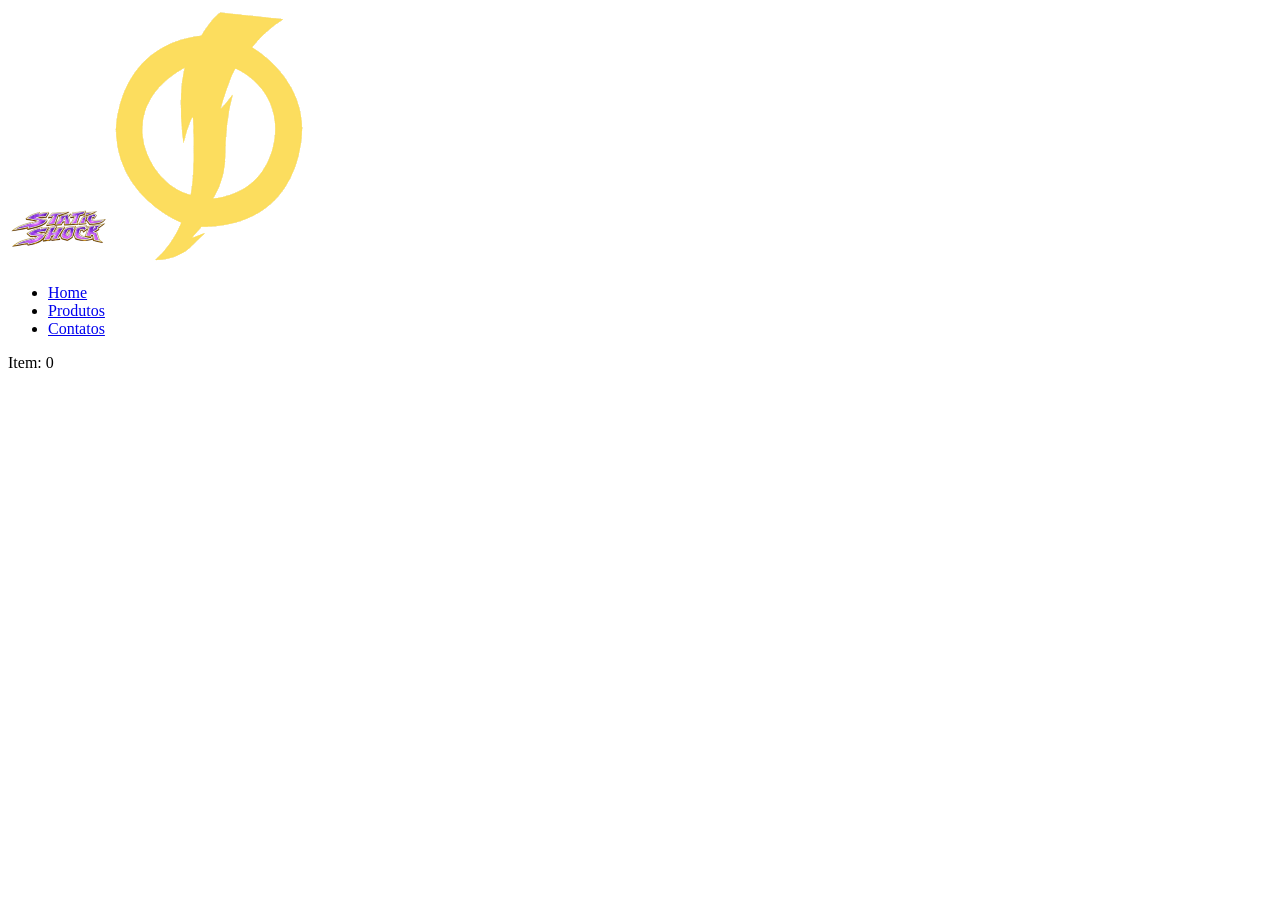
==== home.html @ 4610b681 "Feat: Criando uma barra de navegação" ====
<!DOCTYPE html>
<html lang="pt-br">
<head>
    <meta charset="UTF-8">
    <meta name="viewport" content="width=device-width, initial-scale=1.0">
    <link rel="stylesheet" href="src/css/style.css">
    <title>Wiki Super Choque</title>
</head>
    <header>
        <img src="src/assets/logoStatic-Shock.png" alt="Static Shock" class="letreiro">
    </div>
       <img src="src/assets/favicon-superChoque.ico" alt="Logo Super Choque" class="raio">
       <nav>
            <ul>
                <li><a href="#">Home</a></li>
                <li><a href="#">Produtos</a></li>
                <li><a href="#">Contatos</a></li>
            </ul>
        </nav>
        <div class="carrinho">
            <span>Item: 0</span>
        </div>
    </header>
    <main>

    </main>
    <footer>
        
    </footer>
<body>
    
</body>
</html>
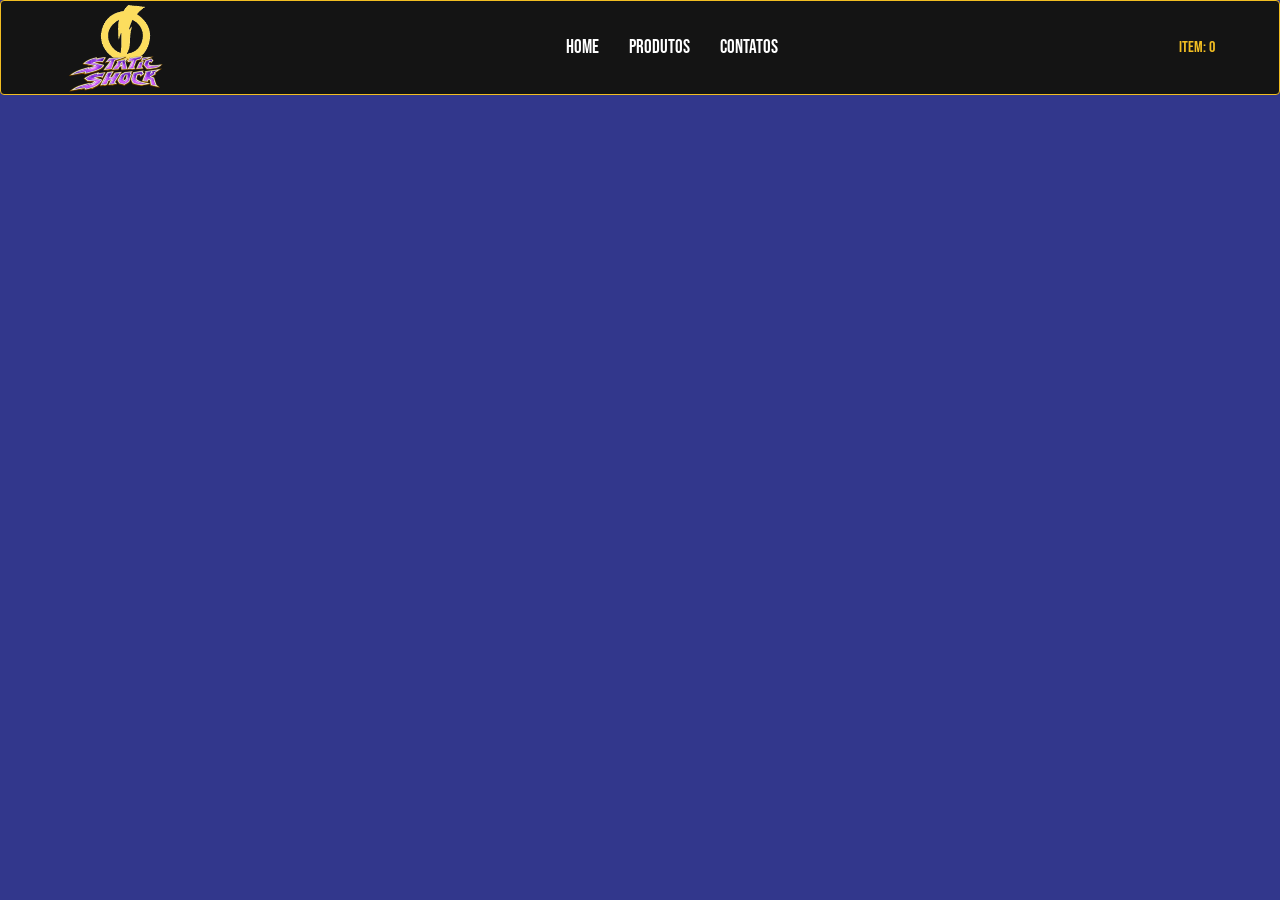
==== commit 35f1de05: "Style: Estilizando a barra de navegação" ====
--- a/home.html
+++ b/home.html
@@ -12,8 +12,8 @@
        <img src="src/assets/favicon-superChoque.ico" alt="Logo Super Choque" class="raio">
        <nav>
             <ul>
-                <li><a href="#">Home</a></li>
-                <li><a href="#">Produtos</a></li>
+                <li><a href="home.html">Home</a></li>
+                <li><a href="produtos.html">Produtos</a></li>
                 <li><a href="#">Contatos</a></li>
             </ul>
         </nav>
--- a/src/css/style.css
+++ b/src/css/style.css
@@ -0,0 +1,70 @@
+@import url('https://fonts.googleapis.com/css2?family=Bebas+Neue&display=swap');
+
+:root {
+    --color-primary: #32378C;
+    --secondary-color: #f2be22;
+    --bg-dark: #141414;
+    --bg-card:#f2be22;
+    --text-color:#fff;
+    --bg-rgba:rgba(0, 0, 0, 0.8);
+    --btn-color:#4e1999;
+}
+
+*{
+    margin: 0;
+    padding: 0;
+    box-sizing: border-box;
+    font-family: 'bebas neue', cursive;
+}
+
+body {
+    background-color: var(--color-primary);
+    color:var(--text-color)   
+}
+
+header {
+    display: flex;
+    justify-content: space-between;
+    align-items: center;
+    padding: 20px 5%;
+    background: var(--bg-dark);
+    border: 1px solid var(--secondary-color);
+    border-radius: 4px;
+}
+.raio {
+    width: 4%;
+    position: absolute;
+    margin-top: -20px;
+    margin-left: 35px;
+}
+
+.letreiro {
+    margin-bottom: -55px;
+    z-index: 10;
+}
+
+nav ul {
+    display: flex;
+    list-style: none;
+}
+
+nav ul li{
+    padding: 15px;
+    font-family: 'Bebas Neue', cursive;
+    font-size: 1.2rem;
+}
+
+nav ul li a{
+    color: var(--text-color);
+    text-decoration: none;
+}
+
+.carrinho {
+    color: var(--secondary-color);
+}
+
+nav ul li a:hover {
+    color: var(--secondary-color);
+    text-decoration: underline;
+    text-transform: uppercase;
+}
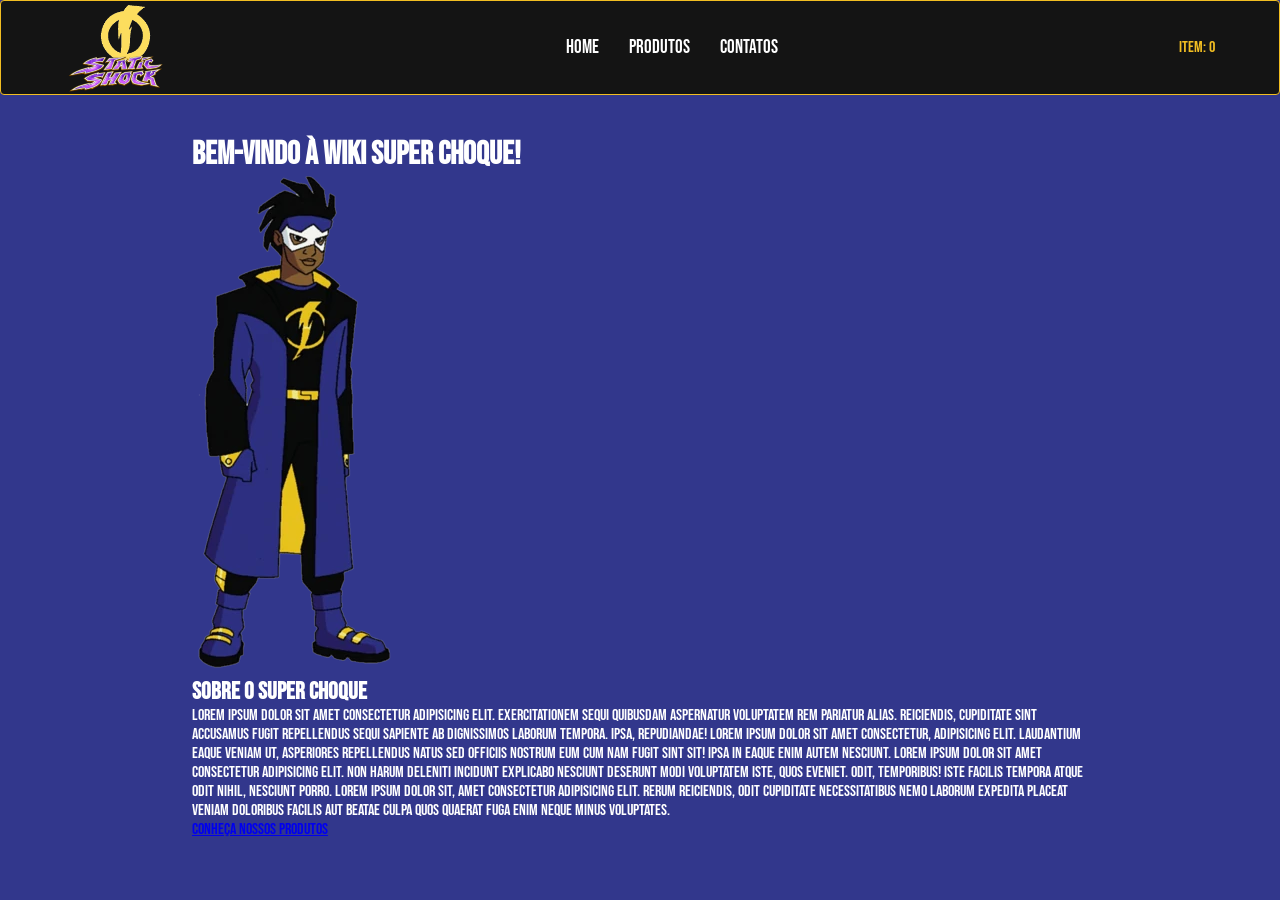
==== commit fca35490: "feat: Criando o modelo 'Sobre' do personagem" ====
--- a/home.html
+++ b/home.html
@@ -21,8 +21,19 @@
             <span>Item: 0</span>
         </div>
     </header>
-    <main>
-
+    <main id="conteiner">
+        <div class="wiki">
+            <h1>Bem-vindo à Wiki Super Choque!</h1>
+        <section class="home">
+            <div>
+                <img src="src/assets/StaticShock-Animation.webp" alt="Banner Super Choque" class="banner">
+            </div>
+            <article>
+            <h2>Sobre o Super Choque</h2>
+            <p>Lorem ipsum dolor sit amet consectetur adipisicing elit. Exercitationem sequi quibusdam aspernatur voluptatem rem pariatur alias. Reiciendis, cupiditate sint accusamus fugit repellendus sequi sapiente ab dignissimos laborum tempora. Ipsa, repudiandae! Lorem ipsum dolor sit amet consectetur, adipisicing elit. Laudantium eaque veniam ut, asperiores repellendus natus sed officiis nostrum eum cum nam fugit sint sit! Ipsa in eaque enim autem nesciunt. Lorem ipsum dolor sit amet consectetur adipisicing elit. Non harum deleniti incidunt explicabo nesciunt deserunt modi voluptatem iste, quos eveniet. Odit, temporibus! Iste facilis tempora atque odit nihil, nesciunt porro. Lorem ipsum dolor sit, amet consectetur adipisicing elit. Rerum reiciendis, odit cupiditate necessitatibus nemo laborum expedita placeat veniam doloribus facilis aut beatae culpa quos quaerat fuga enim neque minus voluptates.</p>
+            <a href="produtos.html" class="btn">Conheça nossos produtos</a>
+            </article>
+        </section>
     </main>
     <footer>
         
--- a/src/css/style.css
+++ b/src/css/style.css
@@ -7,7 +7,7 @@
     --bg-card:#f2be22;
     --text-color:#fff;
     --bg-rgba:rgba(0, 0, 0, 0.8);
-    --btn-color:#4e1999;
+    --third-color:#4e1999;
 }
 
 *{
@@ -68,3 +68,9 @@
     text-decoration: underline;
     text-transform: uppercase;
 }
+
+#conteiner {
+    padding: 40px 15%;
+
+}
+
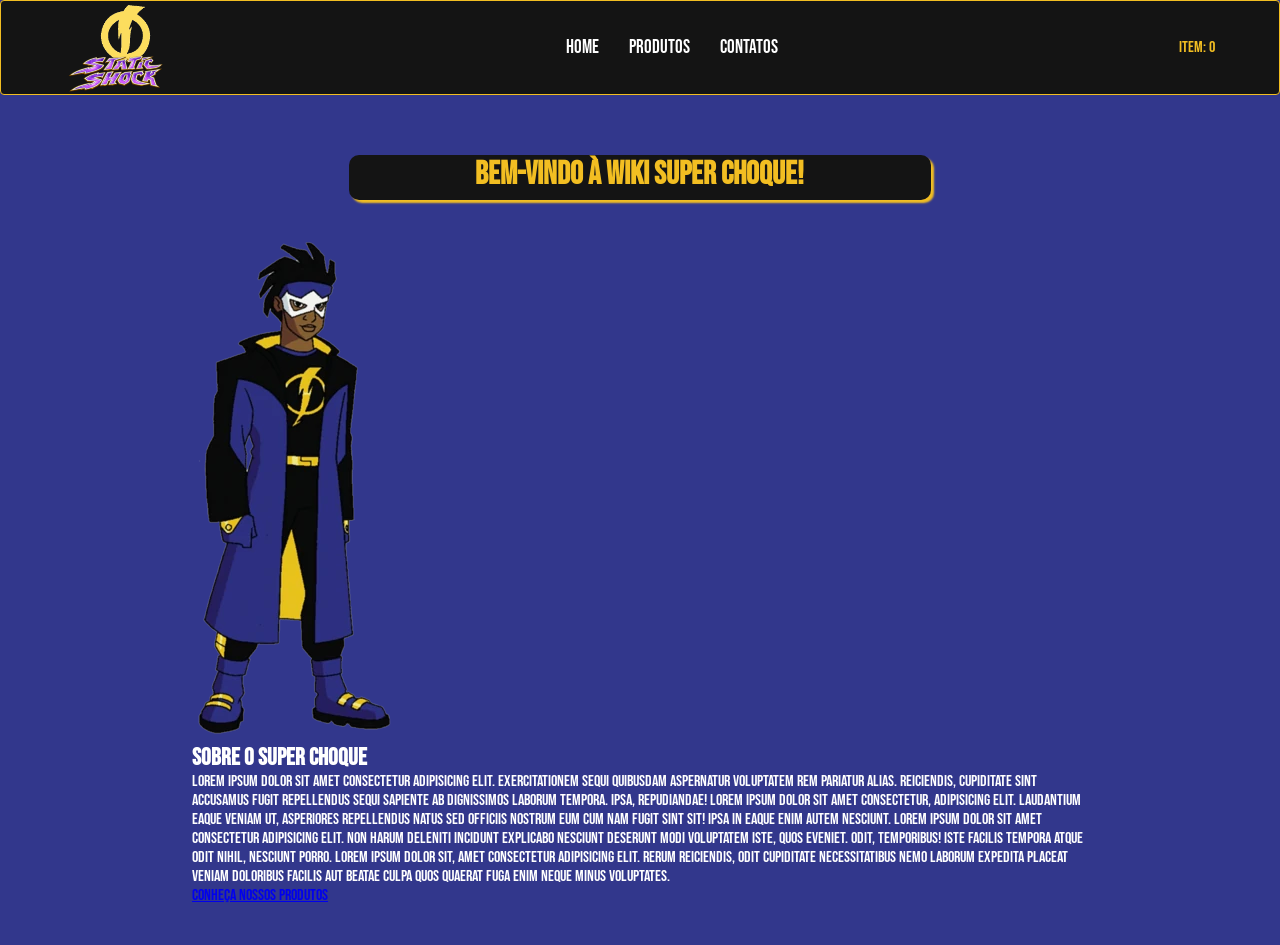
==== commit c17f6025: "Style: Estilizando o título da wiki" ====
--- a/home.html
+++ b/home.html
@@ -22,8 +22,10 @@
         </div>
     </header>
     <main id="conteiner">
-        <div class="wiki">
-            <h1>Bem-vindo à Wiki Super Choque!</h1>
+        <div class="titulo">
+            <h2>Bem-vindo à Wiki Super Choque!</h2>
+        </div>
+        
         <section class="home">
             <div>
                 <img src="src/assets/StaticShock-Animation.webp" alt="Banner Super Choque" class="banner">
--- a/src/css/style.css
+++ b/src/css/style.css
@@ -73,4 +73,23 @@
     padding: 40px 15%;
 
 }
+.titulo {
+    display: flex;
+    justify-content: center;
+    align-items: center;
+    margin-top: 20px;
+}
 
+.titulo h2 {  
+    font-size: 2rem;
+    font-family: 'Bebas Neue', cursive;
+    text-align: center;
+    width: 65%;
+    height: 45px;
+    margin-bottom: 40px;
+    color: var(--bg-card);
+    background: var(--bg-dark);
+    box-shadow: 3px 3px 2px var(--secondary-color);
+    border-radius: 10px;
+
+}
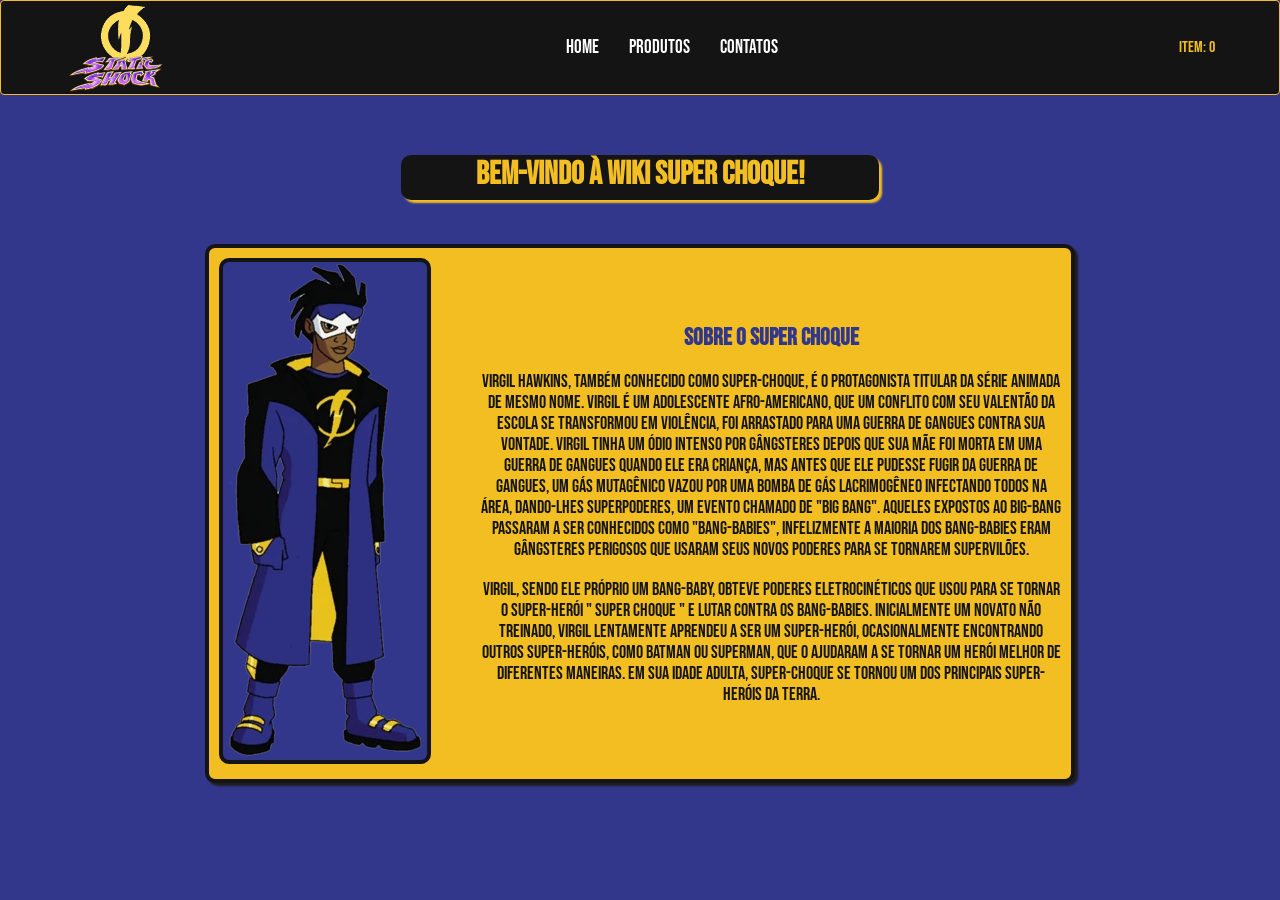
==== commit 0cb3a841: "Style: Estilizando o 'Sobre' do personagem" ====
--- a/home.html
+++ b/home.html
@@ -25,15 +25,17 @@
         <div class="titulo">
             <h2>Bem-vindo à Wiki Super Choque!</h2>
         </div>
-        
+        <br>
         <section class="home">
             <div>
                 <img src="src/assets/StaticShock-Animation.webp" alt="Banner Super Choque" class="banner">
             </div>
             <article>
             <h2>Sobre o Super Choque</h2>
-            <p>Lorem ipsum dolor sit amet consectetur adipisicing elit. Exercitationem sequi quibusdam aspernatur voluptatem rem pariatur alias. Reiciendis, cupiditate sint accusamus fugit repellendus sequi sapiente ab dignissimos laborum tempora. Ipsa, repudiandae! Lorem ipsum dolor sit amet consectetur, adipisicing elit. Laudantium eaque veniam ut, asperiores repellendus natus sed officiis nostrum eum cum nam fugit sint sit! Ipsa in eaque enim autem nesciunt. Lorem ipsum dolor sit amet consectetur adipisicing elit. Non harum deleniti incidunt explicabo nesciunt deserunt modi voluptatem iste, quos eveniet. Odit, temporibus! Iste facilis tempora atque odit nihil, nesciunt porro. Lorem ipsum dolor sit, amet consectetur adipisicing elit. Rerum reiciendis, odit cupiditate necessitatibus nemo laborum expedita placeat veniam doloribus facilis aut beatae culpa quos quaerat fuga enim neque minus voluptates.</p>
-            <a href="produtos.html" class="btn">Conheça nossos produtos</a>
+            <br>
+            <p>Virgil Hawkins, também conhecido como Super-Choque, é o protagonista titular da série animada de mesmo nome. Virgil é um adolescente afro-americano, que um conflito com seu valentão da escola se transformou em violência, foi arrastado para uma guerra de gangues contra sua vontade. Virgil tinha um ódio intenso por gângsteres depois que sua mãe foi morta em uma guerra de gangues quando ele era criança, mas antes que ele pudesse fugir da guerra de gangues, um gás mutagênico vazou por uma bomba de gás lacrimogêneo infectando todos na área, dando-lhes superpoderes, um evento chamado de "Big Bang". Aqueles expostos ao Big-Bang passaram a ser conhecidos como "Bang-Babies", infelizmente a maioria dos Bang-Babies eram gângsteres perigosos que usaram seus novos poderes para se tornarem supervilões.</p>
+            <br>
+            <p>Virgil, sendo ele próprio um Bang-Baby, obteve poderes eletrocinéticos que usou para se tornar o super-herói " Super choque " e lutar contra os Bang-Babies. Inicialmente um novato não treinado, Virgil lentamente aprendeu a ser um super-herói, ocasionalmente encontrando outros super-heróis, como Batman ou Superman, que o ajudaram a se tornar um herói melhor de diferentes maneiras. Em sua idade adulta, Super-choque se tornou um dos principais super-heróis da Terra.</p>
             </article>
         </section>
     </main>
--- a/src/css/style.css
+++ b/src/css/style.css
@@ -70,7 +70,7 @@
 }
 
 #conteiner {
-    padding: 40px 15%;
+    padding: 40px 16%;
 
 }
 .titulo {
@@ -84,12 +84,44 @@
     font-size: 2rem;
     font-family: 'Bebas Neue', cursive;
     text-align: center;
-    width: 65%;
+    width: 55%;
     height: 45px;
-    margin-bottom: 40px;
+    margin-bottom: 25px;
     color: var(--bg-card);
     background: var(--bg-dark);
     box-shadow: 3px 3px 2px var(--secondary-color);
     border-radius: 10px;
 
 }
+.home {
+    display: flex;
+    justify-content: space-between;
+    gap: 50px;
+    align-items: center;
+    background: var(--bg-card);
+    padding: 10px;
+    width: 100%;
+    border-radius: 10px;
+    box-shadow: 3px 3px 2px #1f1e1e;
+    border: 4px solid var(--bg-dark);
+}
+
+.home img {
+    background: var(--color-primary);
+    border: 4px solid var(--bg-dark);
+    border-radius: 10px;
+}
+
+.home h2 {
+    font-size: 1.5rem;
+    font-family: 'Bebas Neue', cursive;
+    text-align: center;
+    color: var(--color-primary);
+}
+
+.home p {
+    font-size: 1.1rem;
+    font-family: 'Bebas Neue', cursive;
+    text-align: center;
+    color: var(--bg-dark);
+}
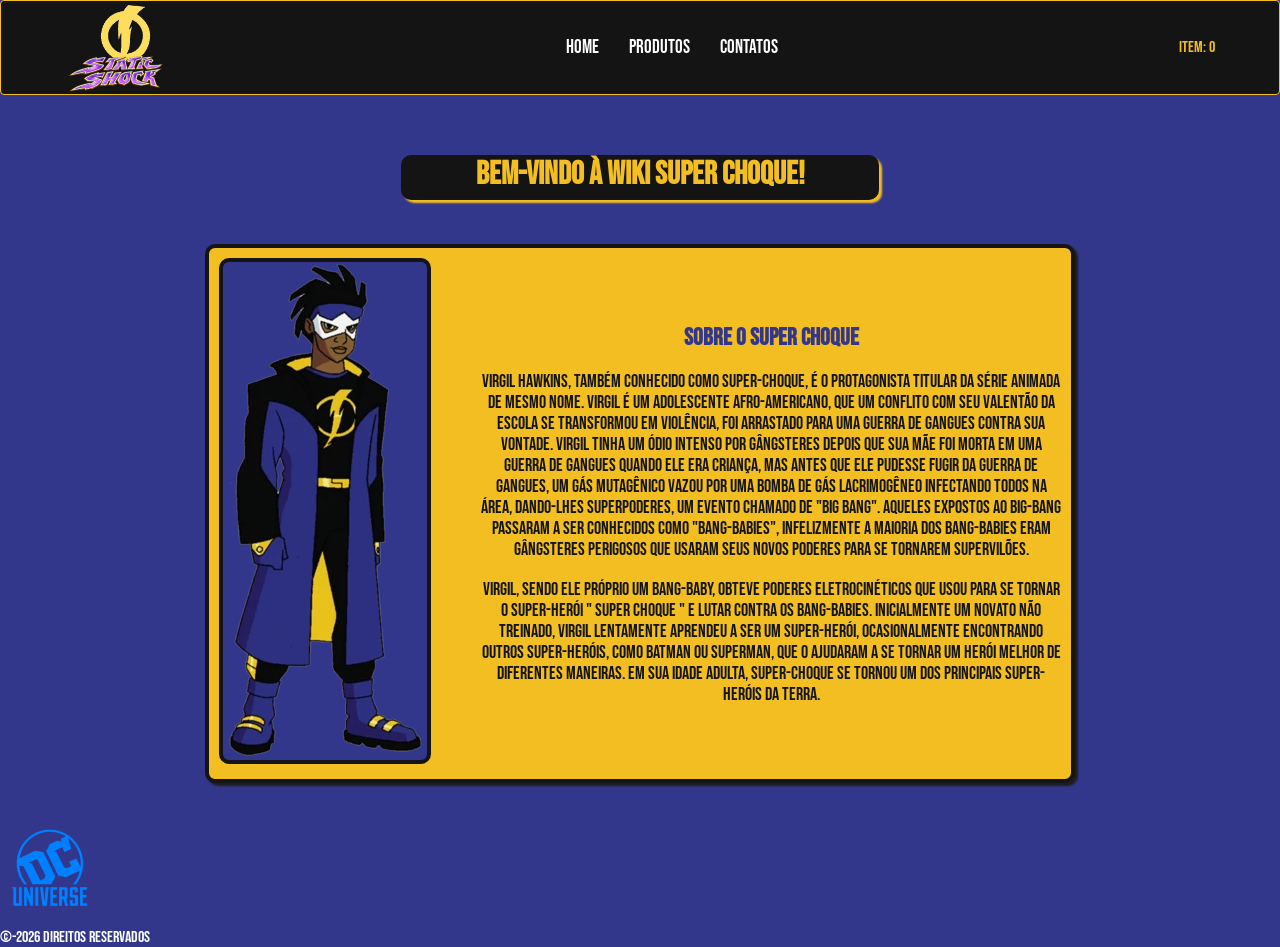
==== commit 180b9591: "Feat: Adicionando um footer" ====
--- a/home.html
+++ b/home.html
@@ -40,7 +40,10 @@
         </section>
     </main>
     <footer>
-        
+        <div class="footer-content">
+            <img src="src/assets/Imagem-dc.png" alt="" class="raio-footer">
+            <p>&copy;-2026 Direitos Reservados</p>
+        </div>
     </footer>
 <body>
     
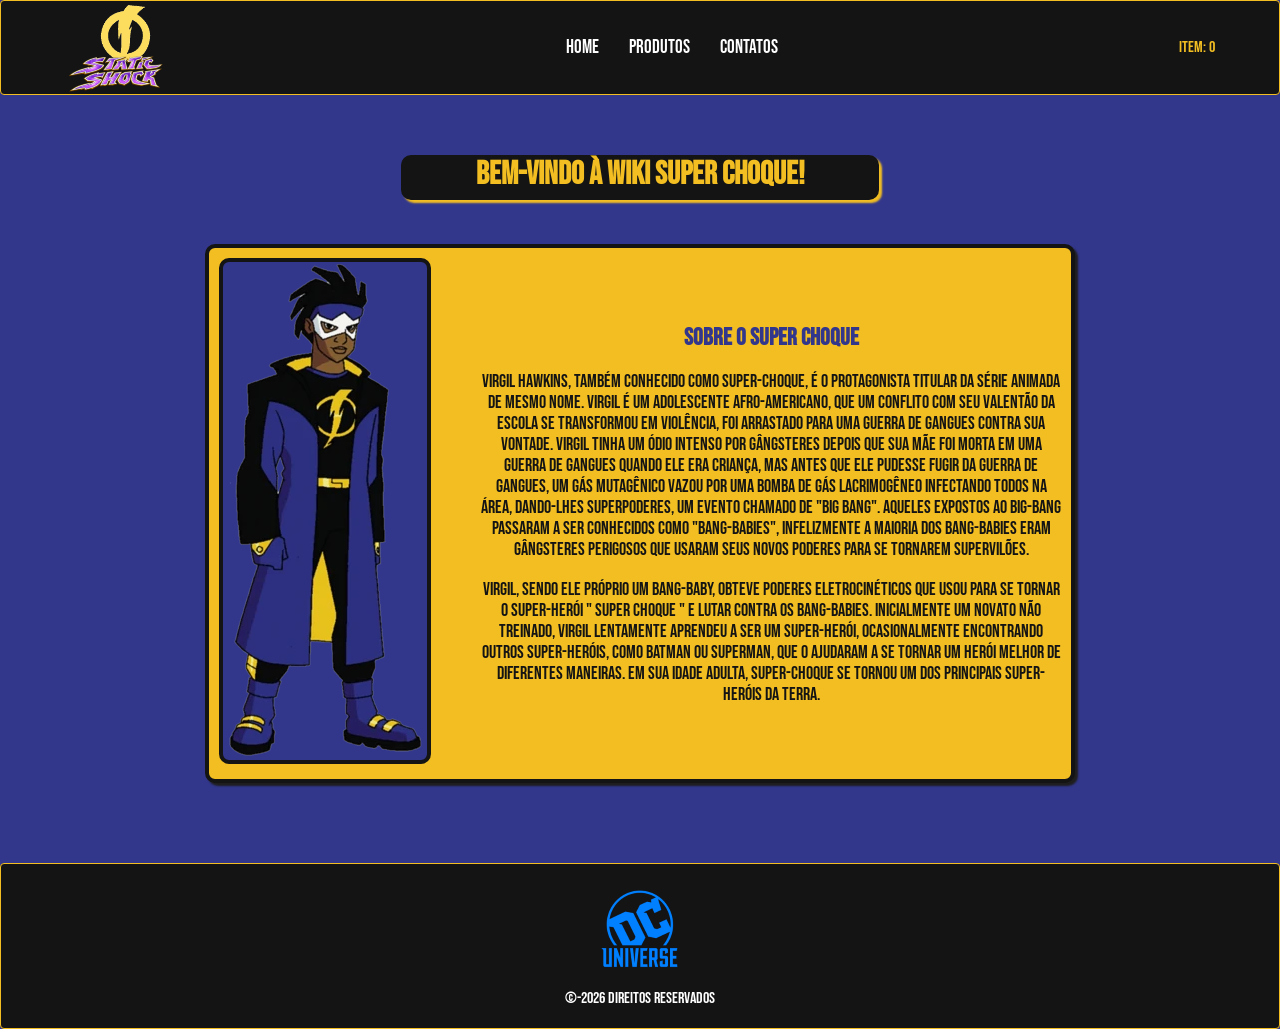
==== commit 7c31f193: "Feat: Adicionando um FavIcon" ====
--- a/home.html
+++ b/home.html
@@ -4,6 +4,7 @@
     <meta charset="UTF-8">
     <meta name="viewport" content="width=device-width, initial-scale=1.0">
     <link rel="stylesheet" href="src/css/style.css">
+    <link rel="shortcut icon" href="src/assets/favicon-superChoque.ico">
     <title>Wiki Super Choque</title>
 </head>
     <header>
--- a/src/css/style.css
+++ b/src/css/style.css
@@ -124,4 +124,15 @@
     font-family: 'Bebas Neue', cursive;
     text-align: center;
     color: var(--bg-dark);
+}
+
+footer {
+    background: var(--bg-dark);
+    color: var(--text-color);
+    text-align: center;
+    font-family: 'Bebas Neue', cursive;
+    padding: 20px 0;
+    margin-top: 40px;
+    border: 1px solid var(--secondary-color);
+    border-radius: 4px;
 }
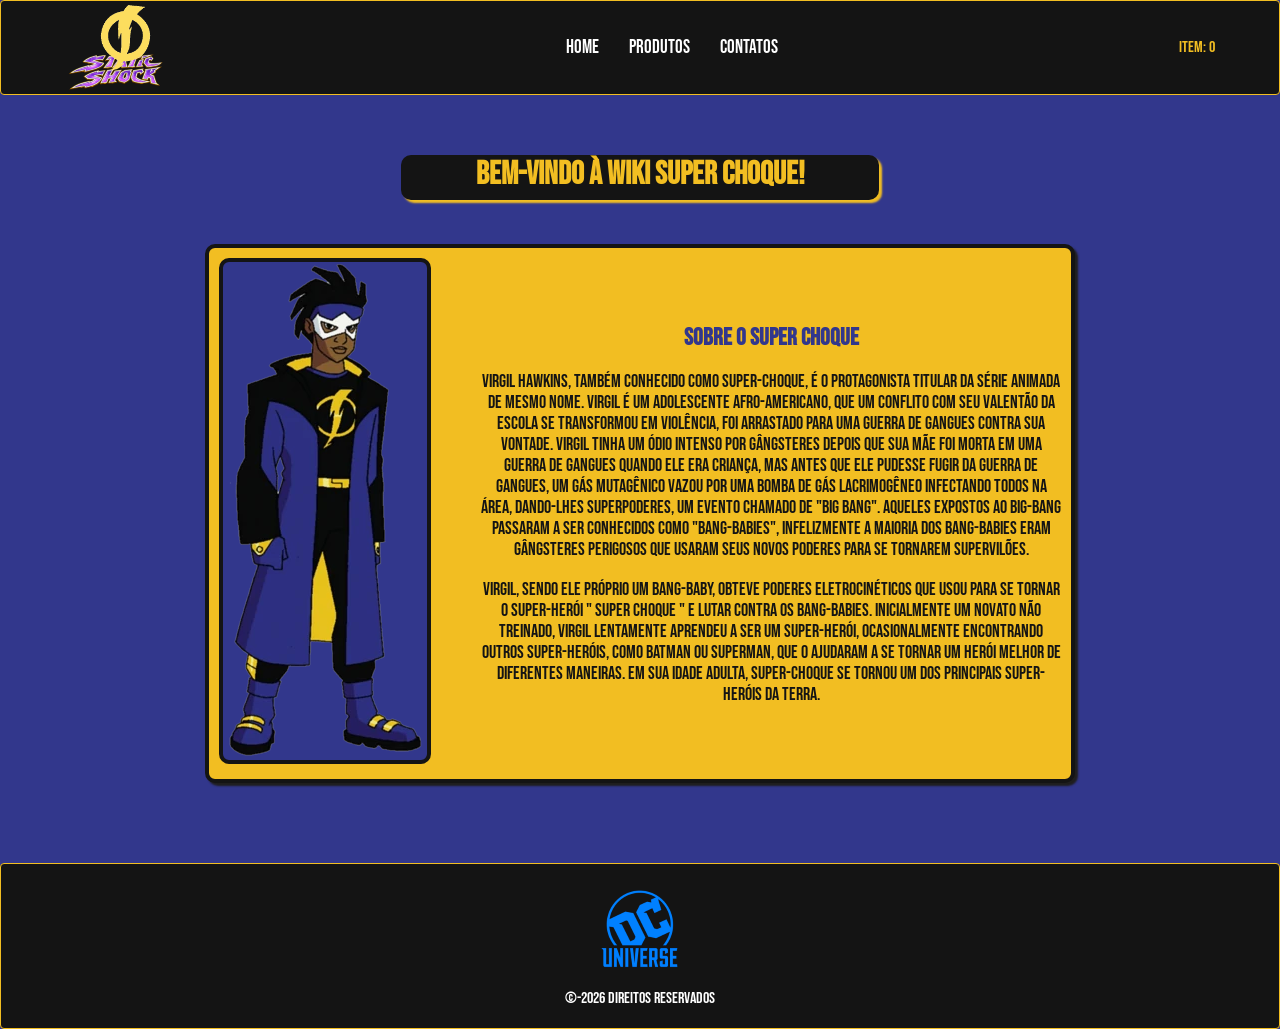
==== commit 07ee5708: "Style: Posicionando as imagens de fundo" ====
--- a/home.html
+++ b/home.html
@@ -8,6 +8,7 @@
     <title>Wiki Super Choque</title>
 </head>
     <header>
+    <div>
         <img src="src/assets/logoStatic-Shock.png" alt="Static Shock" class="letreiro">
     </div>
        <img src="src/assets/favicon-superChoque.ico" alt="Logo Super Choque" class="raio">
--- a/src/css/style.css
+++ b/src/css/style.css
@@ -1,4 +1,8 @@
+/* Fonte importada */
+
 @import url('https://fonts.googleapis.com/css2?family=Bebas+Neue&display=swap');
+
+/* Variáveis de cor */
 
 :root {
     --color-primary: #32378C;
@@ -9,6 +13,8 @@
     --bg-rgba:rgba(0, 0, 0, 0.8);
     --third-color:#4e1999;
 }
+
+/* Estilos globais */
 
 *{
     margin: 0;
@@ -73,6 +79,8 @@
     padding: 40px 16%;
 
 }
+/* Página Home */
+
 .titulo {
     display: flex;
     justify-content: center;
@@ -135,4 +143,23 @@
     margin-top: 40px;
     border: 1px solid var(--secondary-color);
     border-radius: 4px;
+}
+
+/* Página Produtos */
+
+#decoração {
+    justify-content: center;
+    display: flex;
+    position: absolute;
+    margin-top: -80px;
+    margin-left: 63%;
+    z-index: 10;
+    overflow: hidden;
+}
+
+#decoração2 {
+    justify-content: center;
+    display: flex;
+    position: relative;
+
 }
